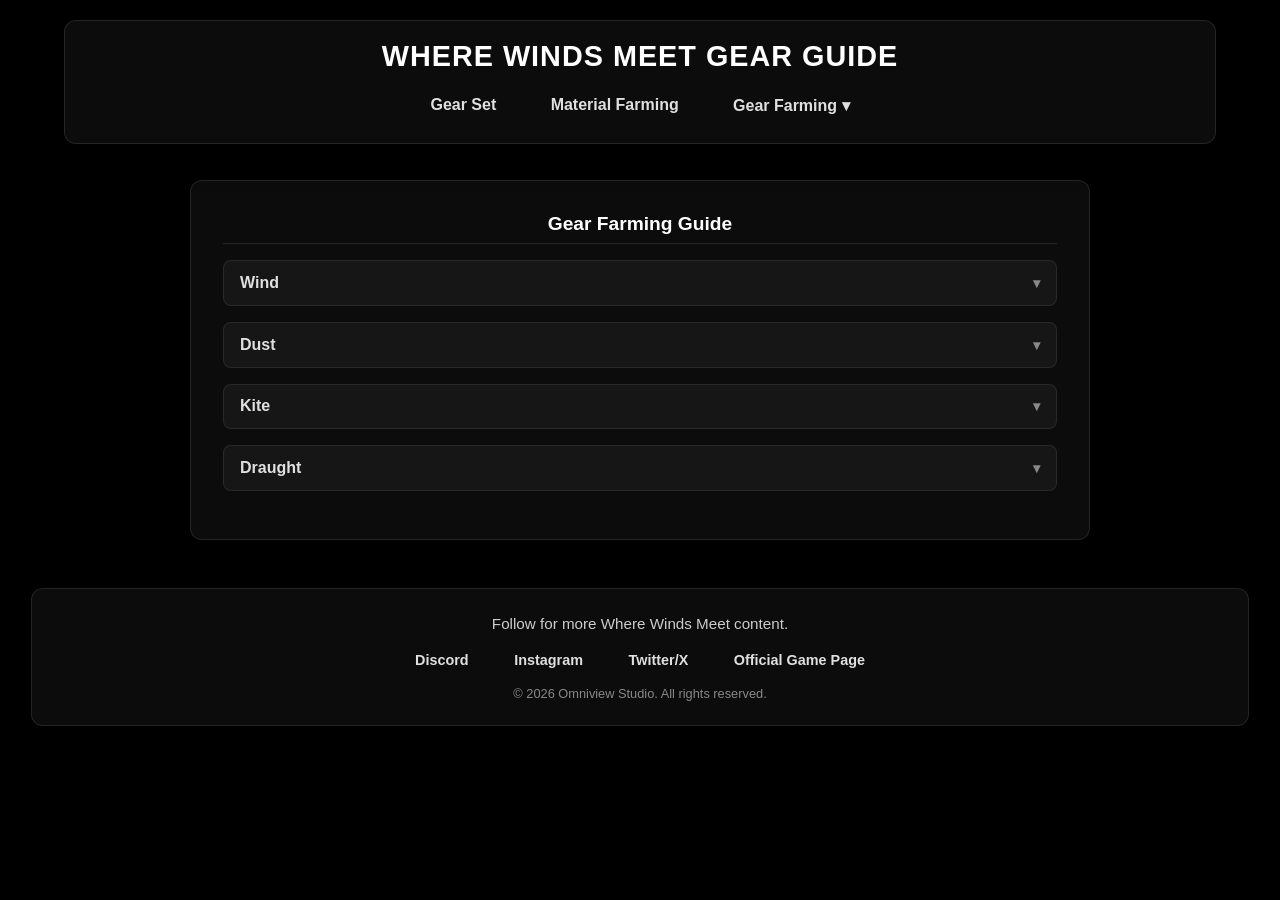
==== gear_farm-BAMBOOCUT.html @ 87c7b961 "Update gear_farm-BAMBOOCUT.html Fixed UI" ====
<!DOCTYPE html>
<html lang="en">
<head>
  <meta charset="UTF-8">
  <meta name="viewport" content="width=device-width, initial-scale=1.0">
  <title>Gear Farming</title>
  <link rel="stylesheet" href="style.css">
</head>
<body>

  <!-- 1. Centered Dark Transparent Header -->
  <header class="site-header">
    <h1 class="site-title">Where Winds Meet Gear Guide</h1>
    
    <nav class="main-nav">
      <ul class="nav-tabs">
        <li class="nav-item"><a href="index.html" class="nav-link">Gear Set</a></li>
        <li class="nav-item"><a href="material_farm.html" class="nav-link">Material Farming</a></li>
        
        <!-- Navigation Dropdown -->
        <li class="nav-item">
          <a href="#" class="nav-link">Gear Farming ▾</a>
          <ul class="dropdown-menu">
            <li><a href="gear_farm-BAMBOOCUT.html">Bamboocut</a></li>
            <li><a href="gear_farm-BELLSTRIKE.html">Bellstrike</a></li>
            <li><a href="gear_farm-SILKBIND.html">Silkbind</a></li>
            <li><a href="gear_farm-STONESPLIT.html">Stonesplit</a></li>
          </ul>
        </li>
      </ul>
    </nav>
  </header>

  <!-- 2. Centered Single Main Body Container -->
  <main class="single-container">
    <div class="single-card">
      <h2 class="column-title">Gear Farming Guide</h2>
      
      <!-- Primary Dropdown 1 -->
      <details class="custom-dropdown">
        <summary class="dropdown-header">Wind</summary>
        <div class="dropdown-content">
			<p>Recommended Gears: <br>Left 4 Gears: Swallowcall<br>Right 4 Gears: Calmwaters</p>
          <!-- Nested Sub-Dropdown 1.1 -->
          <details class="custom-dropdown nested-dropdown">
            <summary class="dropdown-header">Bosses</summary>
            <div class="dropdown-content">
                <div class="horizontal-scroll-container">
      				<div class="horizontal-scroll-content">
        			<img src="BOSS_MurongYuan.jpg" alt="Gallery 1" class="horizontal-item">
        			<img src="BOSS_QianYe.jpg" alt="Gallery 2" class="horizontal-item">
      				</div>
    			</div>
          </details>

          <!-- Nested Sub-Dropdown 1.2 -->
          <details class="custom-dropdown nested-dropdown">
            <summary class="dropdown-header">Boxes</summary>
            <div class="dropdown-content">
              <div class="horizontal-scroll-container">
      				<div class="horizontal-scroll-content">
        			<img src="CHEST1-Wind.jpg" alt="Gallery 1" class="horizontal-item">
        			<img src="CHEST2-Wind.jpg" alt="Gallery 2" class="horizontal-item">
      				</div>
    			</div>
            </div>
          </details>

        </div>
      </details>

      <!-- Primary Dropdown 2 -->
      <details class="custom-dropdown">
        <summary class="dropdown-header">Dust</summary>
        <div class="dropdown-content">
		  <p>Recommended Gears: <br>Left 4 Gears: Starweave<br>Right 4 Gears: Jadeclasp</p>
          <!-- Nested Sub-Dropdown 2.1 -->
          <details class="custom-dropdown nested-dropdown">
            <summary class="dropdown-header">Bosses</summary>
            <div class="dropdown-content">
                <div class="horizontal-scroll-container">
      				<div class="horizontal-scroll-content">
        			<img src="BOSS_GuoXin.jpg" alt="Gallery 1" class="horizontal-item">
        			<img src="BOSS_Wucan.jpg" alt="Gallery 2" class="horizontal-item">
      				</div>
    			</div>
            </div>
          </details>

          <!-- Nested Sub-Dropdown 2.2 -->
          <details class="custom-dropdown nested-dropdown">
            <summary class="dropdown-header">Boxes</summary>
            <div class="dropdown-content">
              <div class="horizontal-scroll-container">
      				<div class="horizontal-scroll-content">
        			<img src="CHEST1-Dust.jpg" alt="Gallery 1" class="horizontal-item">
        			<img src="CHEST2-Dust.jpg" alt="Gallery 2" class="horizontal-item">
      				</div>
    			</div>
            </div>
          </details>

        </div>
      </details>

      <!-- Primary Dropdown 3 -->
      <details class="custom-dropdown">
        <summary class="dropdown-header">Kite</summary>
        <div class="dropdown-content">
		  <p>Recommended Gears: <br>Left 4 Gears: Etherwrath<br>Right 4 Gears: Honorbound</p>
          <!-- Nested Sub-Dropdown 3.1 -->
          <details class="custom-dropdown nested-dropdown">
            <summary class="dropdown-header">Bosses</summary>
            <div class="dropdown-content">
                <div class="horizontal-scroll-container">
      				<div class="horizontal-scroll-content">
        			<img src="BOSS_ZhangWanshi.jpg" alt="Gallery 1" class="horizontal-item">
        			<img src="BOSS_BellToller.jpg" alt="Gallery 2" class="horizontal-item">
      				</div>
    			</div>
            </div>
          </details>

          <!-- Nested Sub-Dropdown 3.2 -->
          <details class="custom-dropdown nested-dropdown">
            <summary class="dropdown-header">Boxes</summary>
            <div class="dropdown-content">
              <div class="horizontal-scroll-container">
      				<div class="horizontal-scroll-content">
        			<img src="CHEST1-Kite.jpg" alt="Gallery 1" class="horizontal-item">
        			<img src="CHEST2-Kite.jpg" alt="Gallery 2" class="horizontal-item">
      				</div>
    			</div>
            </div>
          </details>

        </div>
      </details>

	 <!-- Primary Dropdown 4 -->
      <details class="custom-dropdown">
        <summary class="dropdown-header">Draught</summary>
        <div class="dropdown-content">
		  <p>Recommended Gears: <br>Left 4 Gears: Tiltrim<br>Right 4 Gears: Brimflow</p>
          <!-- Nested Sub-Dropdown 4.1 -->
          <details class="custom-dropdown nested-dropdown">
            <summary class="dropdown-header">Bosses</summary>
            <div class="dropdown-content">
                <div class="horizontal-scroll-container">
      				<div class="horizontal-scroll-content">
        			<img src="BOSS_YeWanshan.jpg" alt="Gallery 1" class="horizontal-item">
        			<!--<img src="BOSS_TBA.jpg" alt="Gallery 2" class="horizontal-item">-->
      				</div>
    			</div>
            </div>
          </details>

          <!-- Nested Sub-Dropdown 4.2 -->
          <details class="custom-dropdown nested-dropdown">
            <summary class="dropdown-header">Boxes</summary>
            <div class="dropdown-content">
              <div class="horizontal-scroll-container">
      				<div class="horizontal-scroll-content">
        			<img src="CHEST1-Draught.jpg" alt="Gallery 1" class="horizontal-item">
        			<img src="CHEST2-Draught.jpg" alt="Gallery 2" class="horizontal-item">
      				</div>
    			</div>
            </div>
          </details>

        </div>
      </details>
		
    </div>
  </main>

  <!-- Centered Transparent Footer -->
  <footer class="site-footer">
    <!-- Short Custom Text -->
    <div class="footer-text">
      <p>Follow for more Where Winds Meet content.</p>
    </div>

    <!-- Social Media Links -->
    <ul class="footer-socials">
      <li><a href="https://discord.com/invite/wherewindsmeet" class="social-link" target="_blank" rel="noopener">Discord</a></li>
      <li><a href="https://www.instagram.com/where_winds_meet/" class="social-link" target="_blank" rel="noopener">Instagram</a></li>
      <li><a href="https://x.com/WhereWindsMeet_" class="social-link" target="_blank" rel="noopener">Twitter/X</a></li>
	  <li><a href="https://www.wherewindsmeetgame.com/" class="social-link" target="_blank" rel="noopener">Official Game Page</a></li>
    </ul>

    <!-- Optional Copyright Line -->
    <div class="footer-copyright">
      <p>&copy; 2026 Omniview Studio. All rights reserved.</p>
    </div>
  </footer>
</body>
</html>
---- style.css ----
/*   1. Base & Reset */
* {
  margin: 0;
  padding: 0;
  box-sizing: border-box;
  font-family: 'Segoe UI', Tahoma, Geneva, Verdana, sans-serif;
}

body {
  min-height: 100vh;
  /* Replace 'background.jpg' with your background image path */
  background: linear-gradient(rgba(0, 0, 0, 0.7), rgba(0, 0, 0, 0.7)), url('background.jpg');
  background-size: cover;
  background-position: center;
  background-repeat: no-repeat;
  background-attachment: fixed;
  background-color: #000;
  color: #ffffff;
}

/*   2. Centered Dark Transparent Header */
.site-header {
  position: sticky;
  top: 20px;
  width: 90%;
  max-width: 1400px;
  margin: 0 auto;
  
  background-color: rgba(15, 15, 15, 0.85);
  backdrop-filter: blur(12px);
  -webkit-backdrop-filter: blur(12px);
  
  border-radius: 12px;
  box-shadow: 0 8px 32px rgba(0, 0, 0, 0.6);
  border: 1px solid rgba(255, 255, 255, 0.1);
  
  display: flex;
  flex-direction: column;
  align-items: center;
  padding: 1.2rem 2rem;
  z-index: 1000;
}

.site-title {
  font-size: 1.8rem;
  font-weight: 700;
  color: #ffffff;
  margin-bottom: 0.8rem;
  text-transform: uppercase;
  letter-spacing: 1px;
}

/* 3. Dropdown Navigation Tabs */
.main-nav {
  width: 100%;
}

.nav-tabs {
  list-style: none;
  display: flex;
  justify-content: center;
  gap: 1rem;
}

.nav-item {
  position: relative;
}

.nav-link {
  display: block;
  padding: 0.6rem 1.2rem;
  text-decoration: none;
  color: #e0e0e0;
  font-weight: 600;
  border-radius: 6px;
  transition: all 0.3s ease;
}

.nav-link:hover,
.nav-item:hover > .nav-link {
  background-color: rgba(255, 215, 0, 0.1);
  color: #ffd700; /* Gold */
}

.dropdown-menu {
  position: absolute;
  top: 100%;
  left: 50%;
  transform: translateX(-50%);
  list-style: none;
  background-color: rgba(20, 20, 20, 0.95);
  backdrop-filter: blur(8px);
  min-width: 180px;
  padding: 0.5rem 0;
  border-radius: 8px;
  box-shadow: 0 10px 25px rgba(0, 0, 0, 0.5);
  border: 1px solid rgba(255, 255, 255, 0.08);
  
  opacity: 0;
  visibility: hidden;
  transform: translateX(-50%) translateY(10px);
  transition: all 0.3s ease;
}

.nav-item:hover .dropdown-menu {
  opacity: 1;
  visibility: visible;
  transform: translateX(-50%) translateY(0);
}

.dropdown-menu li a {
  display: block;
  padding: 0.6rem 1.2rem;
  text-decoration: none;
  color: #e0e0e0;
  font-size: 0.95rem;
  transition: all 0.2s ease;
}

.dropdown-menu li a:hover {
  background-color: rgba(255, 215, 0, 0.15);
  color: #ffd700;
}

/*   4. Scrollable 4-Column Layout */
.content-container {
  width: 90%;
  max-width: 1400px;
  margin: 2rem auto;
  display: grid;
  grid-template-columns: repeat(4, 1fr);
  gap: 1.5rem;
  height: 60vh;
}

.scroll-column {
  background-color: rgba(15, 15, 15, 0.85);
  backdrop-filter: blur(12px);
  -webkit-backdrop-filter: blur(12px);
  border-radius: 12px;
  border: 1px solid rgba(255, 255, 255, 0.1);
  box-shadow: 0 8px 32px rgba(0, 0, 0, 0.6);
  padding: 1.2rem;
  overflow-y: auto;
  max-height: 100%;
}

/* Gold Scrollbars */
.scroll-column::-webkit-scrollbar {
  width: 6px;
}

.scroll-column::-webkit-scrollbar-track {
  background: rgba(250, 250, 250, 0.05);
  border-radius: 8px;
}

.scroll-column::-webkit-scrollbar-thumb {
  background: rgba(255, 215, 0, 0.4);
  border-radius: 8px;
}

.scroll-column::-webkit-scrollbar-thumb:hover {
  background: #ffd700;
}

.column-title {
  font-size: 1.2rem;
  color: #ffffff;
  margin-bottom: 1rem;
  text-align: center;
  border-bottom: 1px solid rgba(255, 255, 255, 0.1);
  padding-bottom: 0.5rem;
}

/*   5. Dropdown Text & Image Accordions */
.custom-dropdown {
  background-color: rgba(30, 30, 30, 0.6);
  border: 1px solid rgba(255, 255, 255, 0.08);
  border-radius: 8px;
  margin-bottom: 1rem;
  overflow: hidden;
  transition: border-color 0.3s ease;
}

.custom-dropdown[open] {
  border-color: rgba(255, 215, 0, 0.3);
}

.dropdown-header {
  padding: 0.8rem 1rem;
  font-weight: 600;
  color: #e0e0e0;
  cursor: pointer;
  list-style: none;
  display: flex;
  justify-content: space-between;
  align-items: center;
  user-select: none;
  transition: all 0.3s ease;
}

.dropdown-header::after {
  content: "▾";
  color: #888;
  font-size: 0.9rem;
  transition: transform 0.3s ease, color 0.3s ease;
}

.custom-dropdown[open] .dropdown-header::after {
  transform: rotate(180deg);
  color: #ffd700;
}

.dropdown-header:hover {
  color: #ffd700;
  background-color: rgba(255, 215, 0, 0.08);
}

.dropdown-content {
  padding: 1rem;
  color: #cccccc;
  font-size: 0.9rem;
  line-height: 1.5;
  border-top: 1px solid rgba(255, 255, 255, 0.05);
}

.dropdown-img {
  width: 100%;
  height: auto;
  border-radius: 6px;
  margin-top: 0.8rem;
  border: 1px solid rgba(255, 255, 255, 0.1);
}

/*   6. Centered Dark Transparent Footer */
.site-footer {
  all: unset;
  margin: 3rem auto 2rem auto;
  width: 90%;
  max-width: 1400px;
  background-color: rgba(15, 15, 15, 0.85);
  backdrop-filter: blur(12px);
  -webkit-backdrop-filter: blur(12px);
  border-radius: 12px;
  box-shadow: 0 8px 32px rgba(0, 0, 0, 0.6);
  border: 1px solid rgba(255, 255, 255, 0.1);
  padding: 1.5rem 2rem;
  display: flex;
  flex-direction: column;
  align-items: center;
  gap: 1rem;
  text-align: center;
}

.footer-text p {
  color: #cccccc;
  font-size: 0.95rem;
  line-height: 1.5;
}

.footer-socials {
  display: flex;
  gap: 1.25rem;
  list-style: none;
}

.social-link {
  text-decoration: none;
  color: #e0e0e0;
  font-weight: 600;
  font-size: 0.9rem;
  padding: 0.4rem 0.8rem;
  border-radius: 6px;
  transition: all 0.3s ease;
}

.social-link:hover {
  background-color: rgba(255, 215, 0, 0.1);
  color: #ffd700;
}

.footer-copyright {
  font-size: 0.8rem;
  color: #888888;
}

/*   7. Responsive Breakdown */
@media (max-width: 900px) {
  .content-container {
    grid-template-columns: repeat(2, 1fr);
    height: auto;
  }
}

@media (max-width: 600px) {
  .content-container {
    grid-template-columns: 1fr;
    height: auto;
  }
}

/*   8. Single Body Layout Container (Centered & Offset from Header) */
.single-container {
  width: 90%;
  max-width: 900px;
  
  /* Top offset keeps it below the sticky header; 'auto' centers it horizontally */
  margin: 3.5rem auto 2rem auto; 
  
  display: flex;
  flex-direction: column;
  align-items: center;
  justify-content: center;
}

.single-card {
  width: 100%;
  background-color: rgba(15, 15, 15, 0.85);
  backdrop-filter: blur(12px);
  -webkit-backdrop-filter: blur(12px);
  border-radius: 12px;
  border: 1px solid rgba(255, 255, 255, 0.1);
  box-shadow: 0 8px 32px rgba(0, 0, 0, 0.6);
  padding: 2rem;
  
  /* Ensures padding doesn't overflow container width */
  box-sizing: border-box;
}

/*   9. Nested Accordion Dropdowns */
.custom-dropdown.nested-dropdown {
  margin-top: 0.8rem;
  margin-bottom: 0.5rem;
  background-color: rgba(10, 10, 10, 0.5); /* Slightly darker fill */
  border-left: 2px solid rgba(255, 215, 0, 0.3); /* Subtle gold accent line */
}

/* Slightly smaller header text for nested items */
.nested-dropdown .dropdown-header {
  font-size: 0.85rem;
  padding: 0.6rem 0.8rem;
  color: #c0c0c0;
}

/* Indent the nested content */
.nested-dropdown .dropdown-content {
  padding: 0.8rem;
  background-color: rgba(5, 5, 5, 0.3);
}

/*   10. Gold Regular Text Styling */
.dropdown-content p.gold-text {
  color: #ffd700;
  font-weight: 400;
  margin-top: 0.8rem;
  margin-bottom: 0.4rem;
  line-height: 1.5;
}

/* 11. Side by Side Image Table */

.column {
  float: left;
  width: 50%;
  padding: 5px;
}

/* Clear floats after image containers */
.row::after {
  content: "";
  clear: both;
  display: table;
}

/* 12. Horizontal Scroll Container inside Dropdown Body */
.horizontal-scroll-container {
  width: 100%;
  overflow-x: auto;
  overflow-y: hidden;
  white-space: nowrap;
  margin: 1rem 0;
  padding-bottom: 0.5rem; /* Space for the scrollbar */
  border: 1px solid rgba(255, 255, 255, 0.08);
  border-radius: 8px;
  background-color: rgba(10, 10, 10, 0.4);
}

.horizontal-scroll-content {
  display: inline-flex;
  gap: 1rem;
  padding: 0.8rem;
}

.horizontal-item {
  width: 280px;
  height: 180px;
  object-fit: cover;
  flex-shrink: 0;
  border-radius: 6px;
  border: 1px solid rgba(255, 255, 255, 0.1);
}

/* Custom Gold Horizontal Scrollbar Styling */
.horizontal-scroll-container::-webkit-scrollbar {
  height: 6px; /* Horizontal scrollbar height */
}

.horizontal-scroll-container::-webkit-scrollbar-track {
  background: rgba(250, 250, 250, 0.05);
  border-radius: 8px;
}

.horizontal-scroll-container::-webkit-scrollbar-thumb {
  background: rgba(255, 215, 0, 0.4); /* Gold scrollbar thumb */
  border-radius: 8px;
}

.horizontal-scroll-container::-webkit-scrollbar-thumb:hover {
  background: #ffd700;
}

/* 16:9 Image Size */
.horizontal-item {
  width: 320px;               /* Fixed width for scrollable card view */
  aspect-ratio: 16 / 9;       /* Forces 16:9 landscape proportions */
  height: auto;
  object-fit: cover;          /* Crops/fits images without stretching */
  flex-shrink: 0;
  border-radius: 6px;
  border: 1px solid rgba(255, 255, 255, 0.1);
}
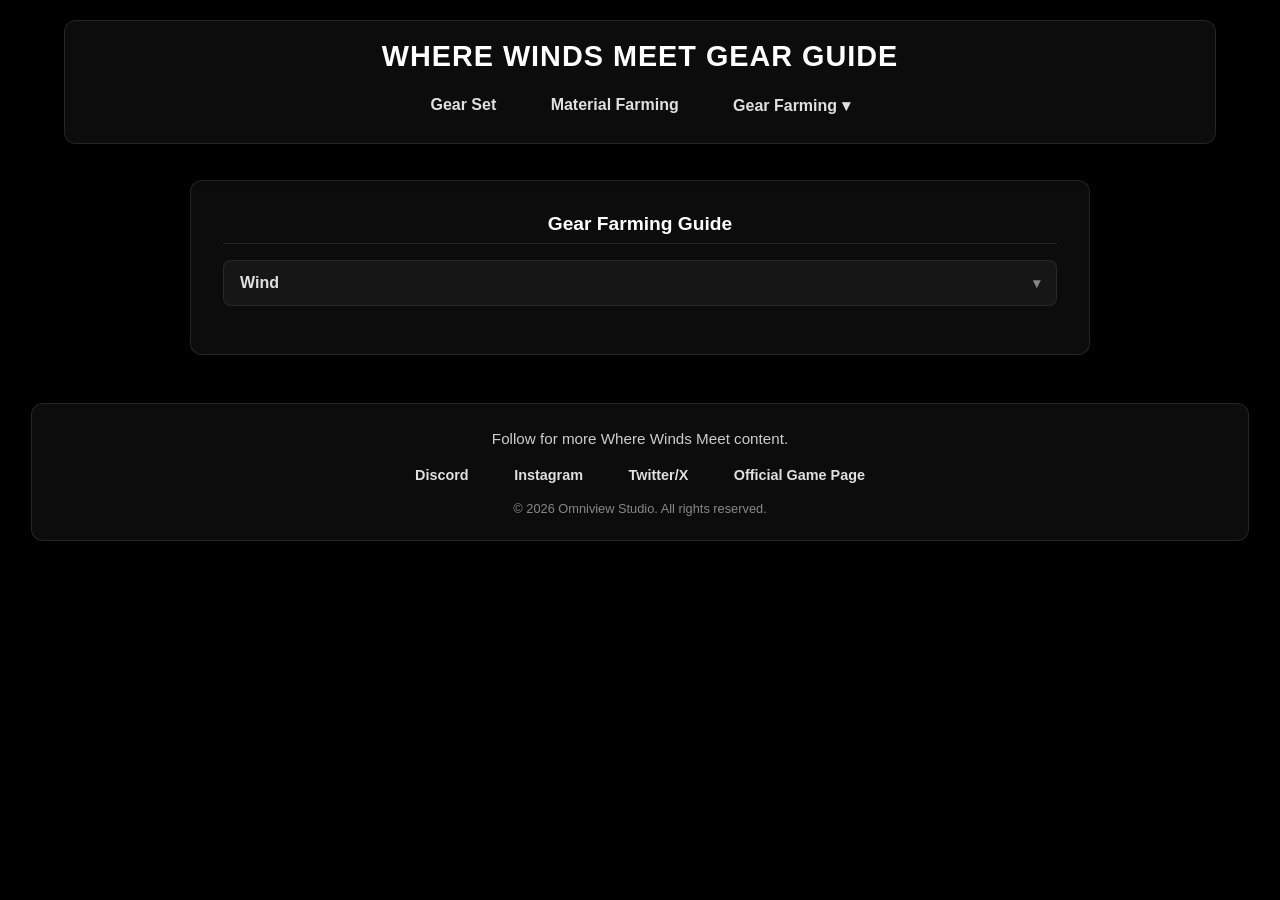
==== commit c81c4751: "Update gear_farm-BAMBOOCUT.html Another attempt in fixing UI" ====
--- a/gear_farm-BAMBOOCUT.html
+++ b/gear_farm-BAMBOOCUT.html
@@ -63,9 +63,6 @@
         			<img src="CHEST2-Wind.jpg" alt="Gallery 2" class="horizontal-item">
       				</div>
     			</div>
-            </div>
-          </details>
-
         </div>
       </details>
 
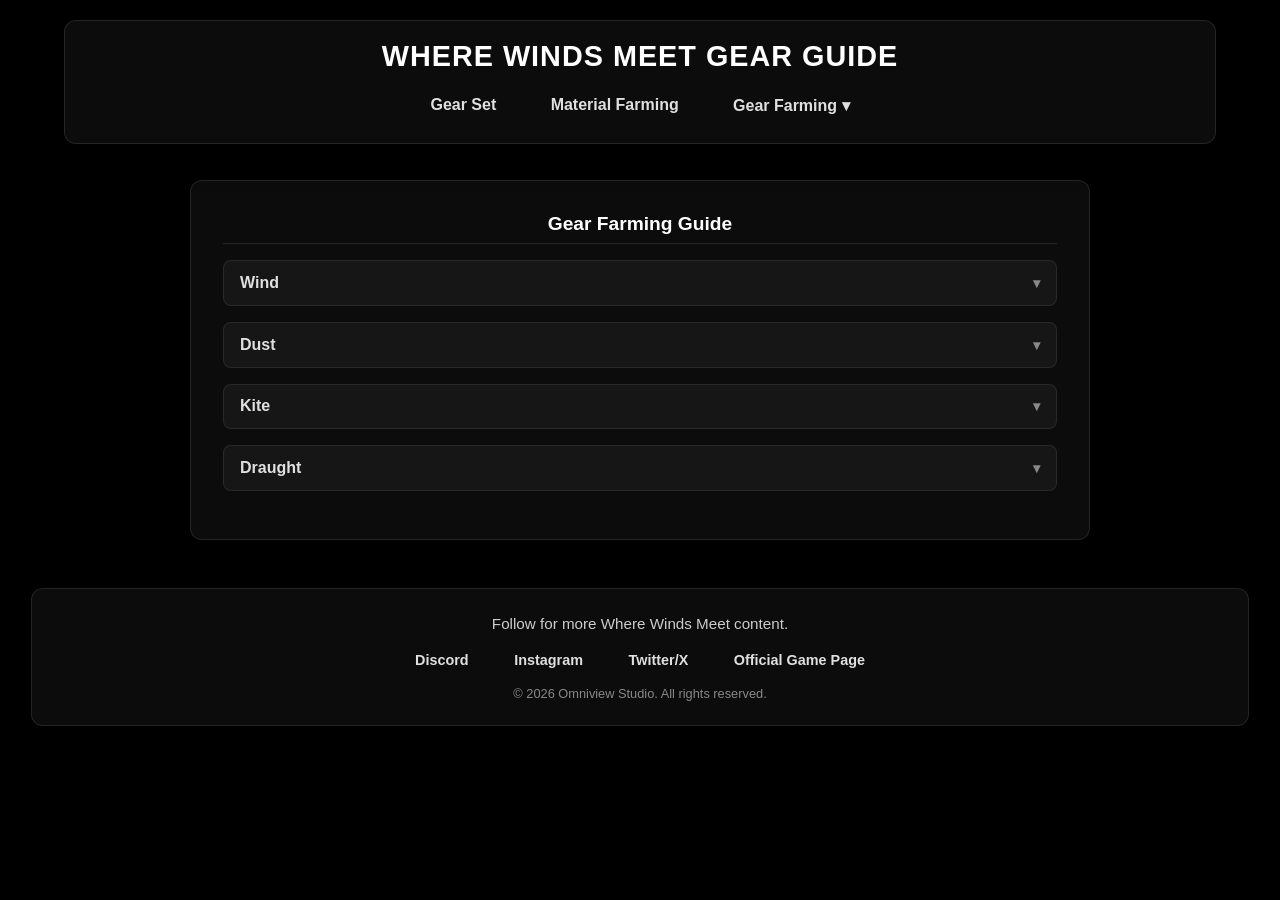
==== commit 091f2483: "Update gear_farm-BAMBOOCUT.html Revert to previous version" ====
--- a/gear_farm-BAMBOOCUT.html
+++ b/gear_farm-BAMBOOCUT.html
@@ -63,6 +63,8 @@
         			<img src="CHEST2-Wind.jpg" alt="Gallery 2" class="horizontal-item">
       				</div>
     			</div>
+			</div>
+      	  </details>
         </div>
       </details>
 
